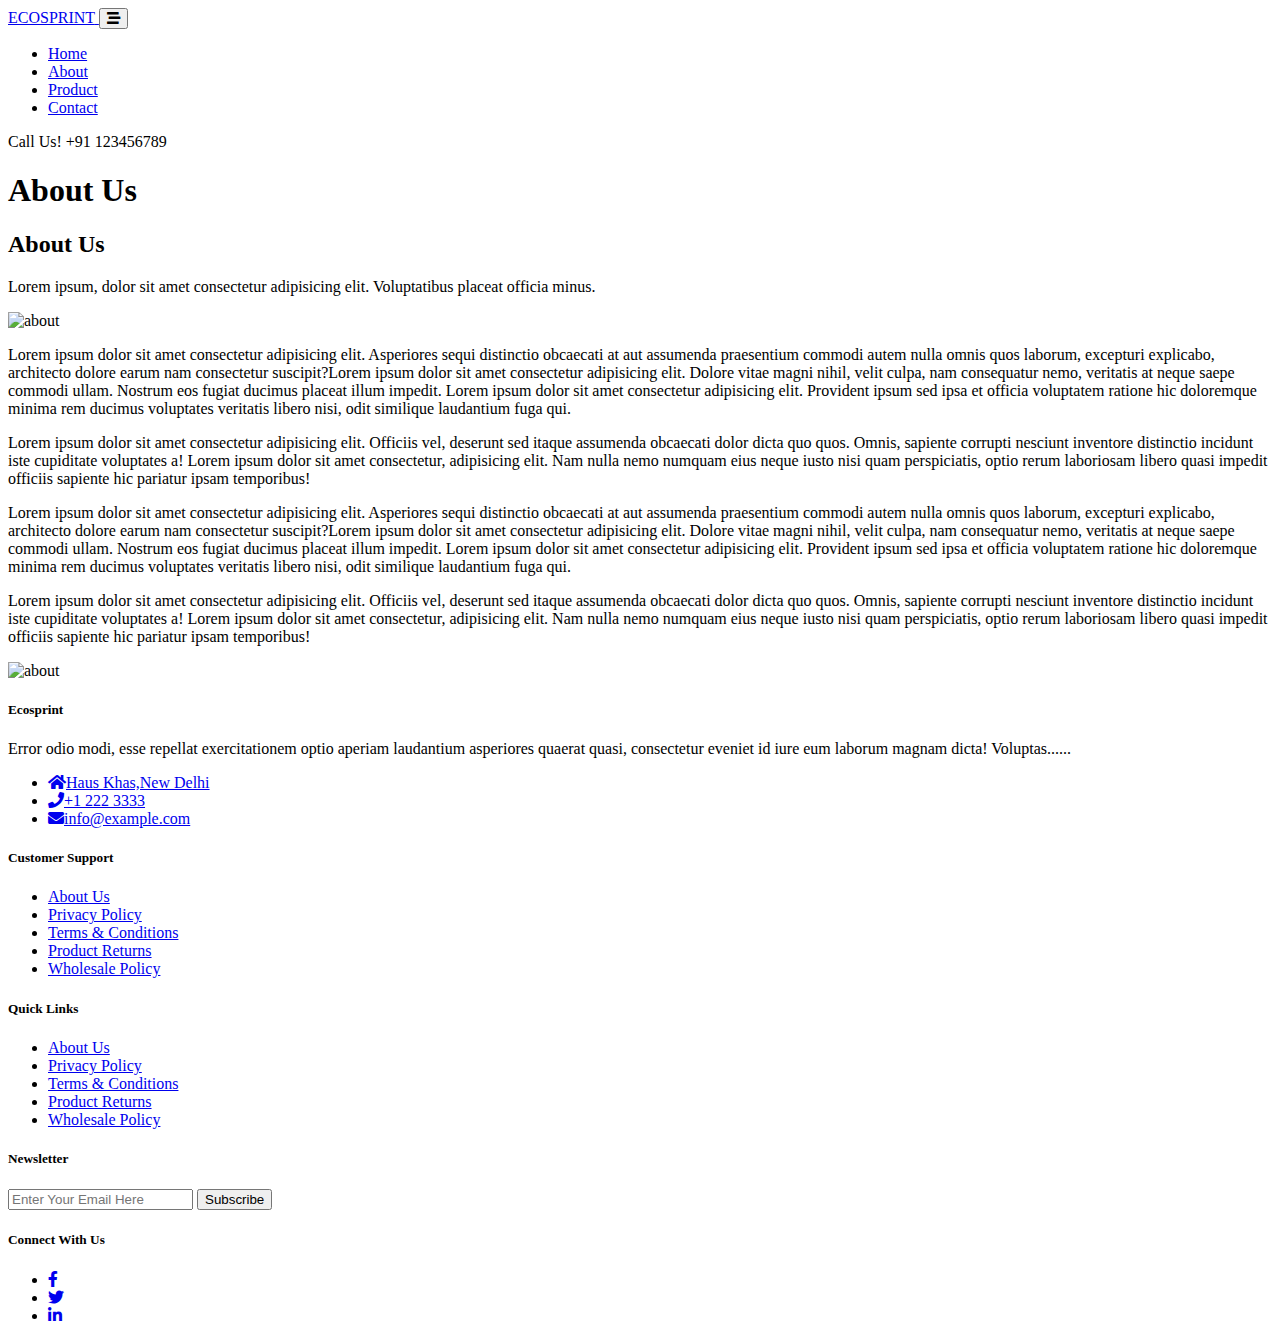
==== about.html @ 868b4259 "Add files via upload" ====
<!DOCTYPE html>
<html lang="en">
  <head>
    <meta charset="UTF-8">
    <meta name="viewport" content="width=device-width, initial-scale=1.0">
    <title>Ecosprint</title>

    <!-- Bootstrap 5 CDN -->
    <link href="https://cdn.jsdelivr.net/npm/bootstrap@5.1.3/dist/css/bootstrap.min.css" rel="stylesheet" integrity="sha384-1BmE4kWBq78iYhFldvKuhfTAU6auU8tT94WrHftjDbrCEXSU1oBoqyl2QvZ6jIW3" crossorigin="anonymous">

    <!-- Font Awesome 5 CDN -->
    <link rel="stylesheet" href="https://cdnjs.cloudflare.com/ajax/libs/font-awesome/5.15.4/css/all.min.css" integrity="sha512-1ycn6IcaQQ40/MKBW2W4Rhis/DbILU74C1vSrLJxCq57o941Ym01SwNsOMqvEBFlcgUa6xLiPY/NS5R+E6ztJQ==" crossorigin="anonymous" referrerpolicy="no-referrer" />

    <!-- Style CSS -->
    <link rel="stylesheet" href="css/style.css">
    <link rel="stylesheet" href="css/responsive-style.css">
  </head>
  <body class="about">
    <!-- Navbar Section start -->
    <header id="full_nav">
      <div class="header">
        <div class="container">
          <nav class="navbar navbar-expand-lg">
            <a class="navbar-brand fs-1" href="#">
              <span class=" text-success">ECO</span><span class="text-white">SPRINT</span> 
            </a>
            <button class="navbar-toggler" type="button" data-bs-toggle="collapse" data-bs-target="#navbarNav" aria-controls="navbarNav" aria-expanded="false" aria-label="Toggle navigation">
              <!--<span class="navbar-toggler-icon"></span> -->
              <i class="fas fa-stream navbar-toggler-icon"></i>
            </button>
            <div class="collapse navbar-collapse" id="navbarNav">
              <ul class="navbar-nav mx-auto"> 
                <li class="nav-item">
                  <a class="nav-link " aria-current="page" href="index.html">Home</a>
                </li>
                <li class="nav-item">
                  <a class="nav-link active" href="about.html">About</a>
                </li>
                <li class="nav-item">
                  <a class="nav-link" href="product.html">Product</a>
                </li>
                <li class="nav-item">
                  <a class="nav-link" href="contact.html">Contact</a>
                </li>
              </ul>
              <div class="header_right">
                <div clss="text-lg-end"> 
                  <span>Call Us!</span>
                  <span class="phone_no">+91 123456789</span>
                </div>
              </div>
            </div>
          </nav>  
        </div>
      </div>
    </header>
    <!-- Navbar Section Exit-->

    <!--Banner Section Start-->
    <section class="banner_section">
      <div class="container">
        <div class="banner-content text-center">
          <h1>About Us</h1>
        </div>
      </div>
    </section>
    <!--Banner Section Exit-->

    <!--About Section Start-->
    <section class="about_section">
      <div class="container">
        <div class="row justify-content-center">
          <div class="col-12 text-center pb-5">
            <h2 class="section-title">About Us</h2>
            <p class="section-subtitle">Lorem ipsum, dolor sit amet consectetur adipisicing elit. Voluptatibus placeat officia minus.</p>
          </div>
        </div>
        <div class="row align-items-center py-5">
          <div class="col-lg-6 col-12 mb-4">
            <img src="./images/about/about.jpg" alt="about" class="img-fluid">
          </div>
          <div class="col-lg-6 col-12 mb-4 order-2 order-lg-1">
            <div class="about-content">
              <div class="about-details">
                <p>Lorem ipsum dolor sit amet consectetur adipisicing elit. Asperiores sequi distinctio obcaecati at aut assumenda praesentium commodi autem nulla omnis quos laborum, excepturi explicabo, architecto dolore earum nam consectetur suscipit?Lorem ipsum dolor sit amet consectetur adipisicing elit. Dolore vitae magni nihil, velit culpa, nam consequatur nemo, veritatis at neque saepe commodi ullam. Nostrum eos fugiat ducimus placeat illum impedit. Lorem ipsum dolor sit amet consectetur adipisicing elit. Provident ipsum sed ipsa et officia voluptatem ratione hic doloremque minima rem ducimus voluptates veritatis libero nisi, odit similique laudantium fuga qui.</p>
                <p>Lorem ipsum dolor sit amet consectetur adipisicing elit. Officiis vel, deserunt sed itaque assumenda obcaecati dolor dicta quo quos. Omnis, sapiente corrupti nesciunt inventore distinctio incidunt iste cupiditate voluptates a! Lorem ipsum dolor sit amet consectetur, adipisicing elit. Nam nulla nemo numquam eius neque iusto nisi quam perspiciatis, optio rerum laboriosam libero quasi impedit officiis sapiente hic pariatur ipsam temporibus!</p>
              </div>
            </div>
          </div>
        </div>
        <div class="row align-items-center py-5">
          <div class="col-lg-6 col-12 mb-4">
            <div class="about-content">
              <div class="about-details">
                <p>Lorem ipsum dolor sit amet consectetur adipisicing elit. Asperiores sequi distinctio obcaecati at aut assumenda praesentium commodi autem nulla omnis quos laborum, excepturi explicabo, architecto dolore earum nam consectetur suscipit?Lorem ipsum dolor sit amet consectetur adipisicing elit. Dolore vitae magni nihil, velit culpa, nam consequatur nemo, veritatis at neque saepe commodi ullam. Nostrum eos fugiat ducimus placeat illum impedit. Lorem ipsum dolor sit amet consectetur adipisicing elit. Provident ipsum sed ipsa et officia voluptatem ratione hic doloremque minima rem ducimus voluptates veritatis libero nisi, odit similique laudantium fuga qui.</p>
                <p>Lorem ipsum dolor sit amet consectetur adipisicing elit. Officiis vel, deserunt sed itaque assumenda obcaecati dolor dicta quo quos. Omnis, sapiente corrupti nesciunt inventore distinctio incidunt iste cupiditate voluptates a! Lorem ipsum dolor sit amet consectetur, adipisicing elit. Nam nulla nemo numquam eius neque iusto nisi quam perspiciatis, optio rerum laboriosam libero quasi impedit officiis sapiente hic pariatur ipsam temporibus!</p>
              </div>
            </div>
          </div>
          <div class="col-lg-6 col-12 mb-4 order-1 order-lg-2">
            <img src="./images/about/about.jpg" alt="about" class="img-fluid">
          </div>
        </div>
      </div>
    </section>
    <!--About Section Exit-->
    
    <!--Footer Section Start-->
    <section class="footer_wrapper mt-3 mb-md-0">
      <div class="container px-5 px-lg-0">
        <div class="row">
          <div class="col-lg-3 col-sm-6 mb-5 mb-lg-0">
            <h5>Ecosprint</h5>
            <p class="mb-4 ps-0 company_Details">Error odio modi, esse repellat exercitationem optio aperiam laudantium asperiores quaerat quasi, consectetur eveniet id iure eum laborum magnam dicta! Voluptas......</p>
            <div class="contact-info">
              <ul class="list-unstyled">
                <li><a href="#"><i class="fa fa-home me-3"></i>Haus Khas,New Delhi</a></li>
                <li><a href="#"><i class="fa fa-phone me-3"></i>+1 222 3333</a></li>
                <li><a href="#"><i class="fa fa-envelope me-3"></i>info@example.com</a></li>
              </ul>
            </div>
          </div>
          <div class="col-lg-3 col-sm-6 mb-5 mb-lg-0">
          <h5>Customer Support</h5>
          <ul class="link-widget p-0">
            <li><a href="#">About Us</a></li>
            <li><a href="#">Privacy Policy</a></li>
            <li><a href="#">Terms & Conditions</a></li>
            <li><a href="#">Product Returns</a></li>
            <li><a href="#">Wholesale Policy</a></li>
          </ul> 
          </div>
          <div class="col-lg-3 col-sm-6 mb-5 mb-lg-0">
            <h5>Quick Links</h5>
            <ul class="link-widget p-0">
            <li><a href="#">About Us</a></li>
            <li><a href="#">Privacy Policy</a></li>
            <li><a href="#">Terms & Conditions</a></li>
            <li><a href="#">Product Returns</a></li>
            <li><a href="#">Wholesale Policy</a></li>
            </ul> 
          </div>
          <div class="col-lg-3 col-sm-6 mb-5 mb-lg-0">
            <h5>Newsletter</h5>
            <div class="form-group mb-4">
              <input type="email" class="form-control bg-transparent" placeholder="Enter Your Email Here">
              <button type="Submit" class="btn main-btn rounded-pill">Subscribe</button>
            </div>
            <h5>Connect With Us</h5>
            <ul class="social-network d-flex align-item-center p-0">
              <li><a href="#"><i class="fab fa-facebook-f"></i></a></li>
              <li><a href="#"><i class="fab fa-twitter"></i></a></li>
              <li><a href="#"><i class="fab fa-linkedin-in"></i></a></li>
            </ul>
          </div>
        </div>
      </div>
    </section>
    <!--Footer Section Exit-->

  
    <!-- Bootstrap 5 CDN -->
    <script src="https://cdn.jsdelivr.net/npm/@popperjs/core@2.10.2/dist/umd/popper.min.js" integrity="sha384-7+zCNj/IqJ95wo16oMtfsKbZ9ccEh31eOz1HGyDuCQ6wgnyJNSYdrPa03rtR1zdB" crossorigin="anonymous"></script>
    <script src="https://cdn.jsdelivr.net/npm/bootstrap@5.1.3/dist/js/bootstrap.min.js" integrity="sha384-QJHtvGhmr9XOIpI6YVutG+2QOK9T+ZnN4kzFN1RtK3zEFEIsxhlmWl5/YESvpZ13" crossorigin="anonymous"></script>

    <!-- Custom JS -->
    <script src="js/main.js"></script>    
  </body>
</html>
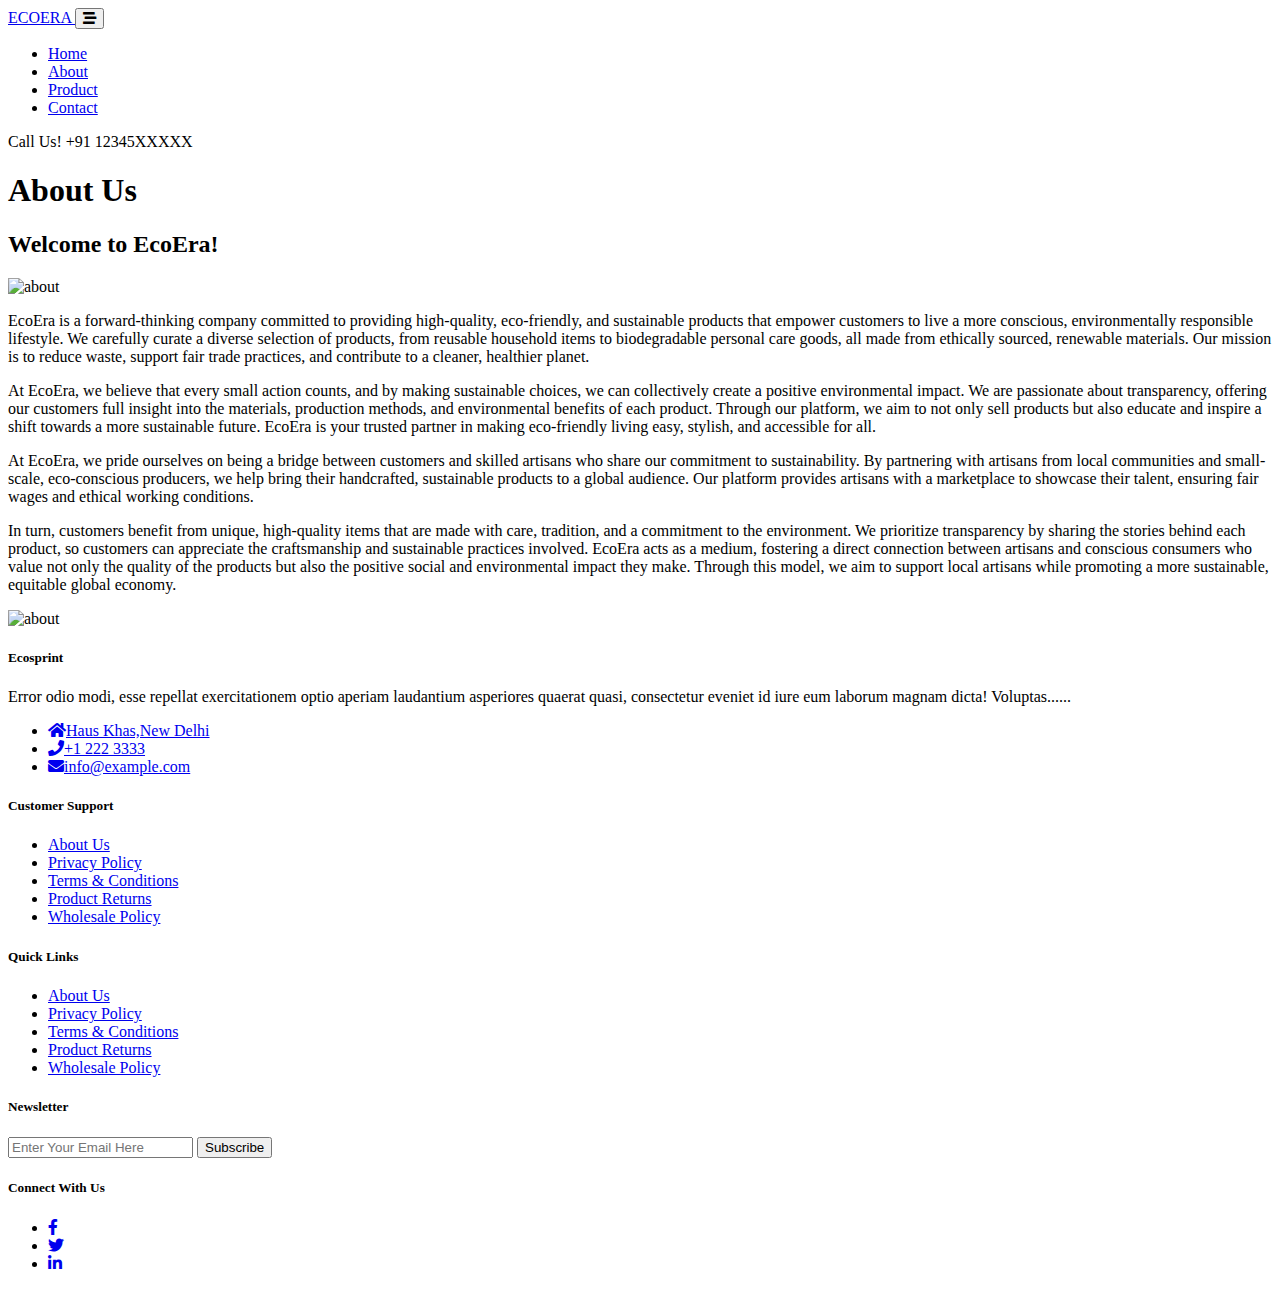
==== commit e4b471af: "Update about.html" ====
--- a/about.html
+++ b/about.html
@@ -3,7 +3,7 @@
   <head>
     <meta charset="UTF-8">
     <meta name="viewport" content="width=device-width, initial-scale=1.0">
-    <title>Ecosprint</title>
+    <title>EcoEra</title>
 
     <!-- Bootstrap 5 CDN -->
     <link href="https://cdn.jsdelivr.net/npm/bootstrap@5.1.3/dist/css/bootstrap.min.css" rel="stylesheet" integrity="sha384-1BmE4kWBq78iYhFldvKuhfTAU6auU8tT94WrHftjDbrCEXSU1oBoqyl2QvZ6jIW3" crossorigin="anonymous">
@@ -22,7 +22,7 @@
         <div class="container">
           <nav class="navbar navbar-expand-lg">
             <a class="navbar-brand fs-1" href="#">
-              <span class=" text-success">ECO</span><span class="text-white">SPRINT</span> 
+              <span class="text-success">ECO</span><span class="text-white">ERA </span> 
             </a>
             <button class="navbar-toggler" type="button" data-bs-toggle="collapse" data-bs-target="#navbarNav" aria-controls="navbarNav" aria-expanded="false" aria-label="Toggle navigation">
               <!--<span class="navbar-toggler-icon"></span> -->
@@ -46,7 +46,7 @@
               <div class="header_right">
                 <div clss="text-lg-end"> 
                   <span>Call Us!</span>
-                  <span class="phone_no">+91 123456789</span>
+                  <span class="phone_no">+91 12345XXXXX</span>
                 </div>
               </div>
             </div>
@@ -71,8 +71,7 @@
       <div class="container">
         <div class="row justify-content-center">
           <div class="col-12 text-center pb-5">
-            <h2 class="section-title">About Us</h2>
-            <p class="section-subtitle">Lorem ipsum, dolor sit amet consectetur adipisicing elit. Voluptatibus placeat officia minus.</p>
+            <h2 class="section-title">Welcome to EcoEra!</h2>
           </div>
         </div>
         <div class="row align-items-center py-5">
@@ -82,8 +81,9 @@
           <div class="col-lg-6 col-12 mb-4 order-2 order-lg-1">
             <div class="about-content">
               <div class="about-details">
-                <p>Lorem ipsum dolor sit amet consectetur adipisicing elit. Asperiores sequi distinctio obcaecati at aut assumenda praesentium commodi autem nulla omnis quos laborum, excepturi explicabo, architecto dolore earum nam consectetur suscipit?Lorem ipsum dolor sit amet consectetur adipisicing elit. Dolore vitae magni nihil, velit culpa, nam consequatur nemo, veritatis at neque saepe commodi ullam. Nostrum eos fugiat ducimus placeat illum impedit. Lorem ipsum dolor sit amet consectetur adipisicing elit. Provident ipsum sed ipsa et officia voluptatem ratione hic doloremque minima rem ducimus voluptates veritatis libero nisi, odit similique laudantium fuga qui.</p>
-                <p>Lorem ipsum dolor sit amet consectetur adipisicing elit. Officiis vel, deserunt sed itaque assumenda obcaecati dolor dicta quo quos. Omnis, sapiente corrupti nesciunt inventore distinctio incidunt iste cupiditate voluptates a! Lorem ipsum dolor sit amet consectetur, adipisicing elit. Nam nulla nemo numquam eius neque iusto nisi quam perspiciatis, optio rerum laboriosam libero quasi impedit officiis sapiente hic pariatur ipsam temporibus!</p>
+                <p>
+                  EcoEra is a forward-thinking company committed to providing high-quality, eco-friendly, and sustainable products that empower customers to live a more conscious, environmentally responsible lifestyle. We carefully curate a diverse selection of products, from reusable household items to biodegradable personal care goods, all made from ethically sourced, renewable materials. Our mission is to reduce waste, support fair trade practices, and contribute to a cleaner, healthier planet.</p>
+                <p>At EcoEra, we believe that every small action counts, and by making sustainable choices, we can collectively create a positive environmental impact. We are passionate about transparency, offering our customers full insight into the materials, production methods, and environmental benefits of each product. Through our platform, we aim to not only sell products but also educate and inspire a shift towards a more sustainable future. EcoEra is your trusted partner in making eco-friendly living easy, stylish, and accessible for all.</p>
               </div>
             </div>
           </div>
@@ -92,13 +92,13 @@
           <div class="col-lg-6 col-12 mb-4">
             <div class="about-content">
               <div class="about-details">
-                <p>Lorem ipsum dolor sit amet consectetur adipisicing elit. Asperiores sequi distinctio obcaecati at aut assumenda praesentium commodi autem nulla omnis quos laborum, excepturi explicabo, architecto dolore earum nam consectetur suscipit?Lorem ipsum dolor sit amet consectetur adipisicing elit. Dolore vitae magni nihil, velit culpa, nam consequatur nemo, veritatis at neque saepe commodi ullam. Nostrum eos fugiat ducimus placeat illum impedit. Lorem ipsum dolor sit amet consectetur adipisicing elit. Provident ipsum sed ipsa et officia voluptatem ratione hic doloremque minima rem ducimus voluptates veritatis libero nisi, odit similique laudantium fuga qui.</p>
-                <p>Lorem ipsum dolor sit amet consectetur adipisicing elit. Officiis vel, deserunt sed itaque assumenda obcaecati dolor dicta quo quos. Omnis, sapiente corrupti nesciunt inventore distinctio incidunt iste cupiditate voluptates a! Lorem ipsum dolor sit amet consectetur, adipisicing elit. Nam nulla nemo numquam eius neque iusto nisi quam perspiciatis, optio rerum laboriosam libero quasi impedit officiis sapiente hic pariatur ipsam temporibus!</p>
+                <p>At EcoEra, we pride ourselves on being a bridge between customers and skilled artisans who share our commitment to sustainability. By partnering with artisans from local communities and small-scale, eco-conscious producers, we help bring their handcrafted, sustainable products to a global audience. Our platform provides artisans with a marketplace to showcase their talent, ensuring fair wages and ethical working conditions.</p>
+                <p>In turn, customers benefit from unique, high-quality items that are made with care, tradition, and a commitment to the environment. We prioritize transparency by sharing the stories behind each product, so customers can appreciate the craftsmanship and sustainable practices involved. EcoEra acts as a medium, fostering a direct connection between artisans and conscious consumers who value not only the quality of the products but also the positive social and environmental impact they make. Through this model, we aim to support local artisans while promoting a more sustainable, equitable global economy.</p>
               </div>
             </div>
           </div>
           <div class="col-lg-6 col-12 mb-4 order-1 order-lg-2">
-            <img src="./images/about/about.jpg" alt="about" class="img-fluid">
+            <img src="./images/about/about2.jpg" alt="about" class="img-fluid">
           </div>
         </div>
       </div>
@@ -166,4 +166,4 @@
     <!-- Custom JS -->
     <script src="js/main.js"></script>    
   </body>
-</html>+</html>
